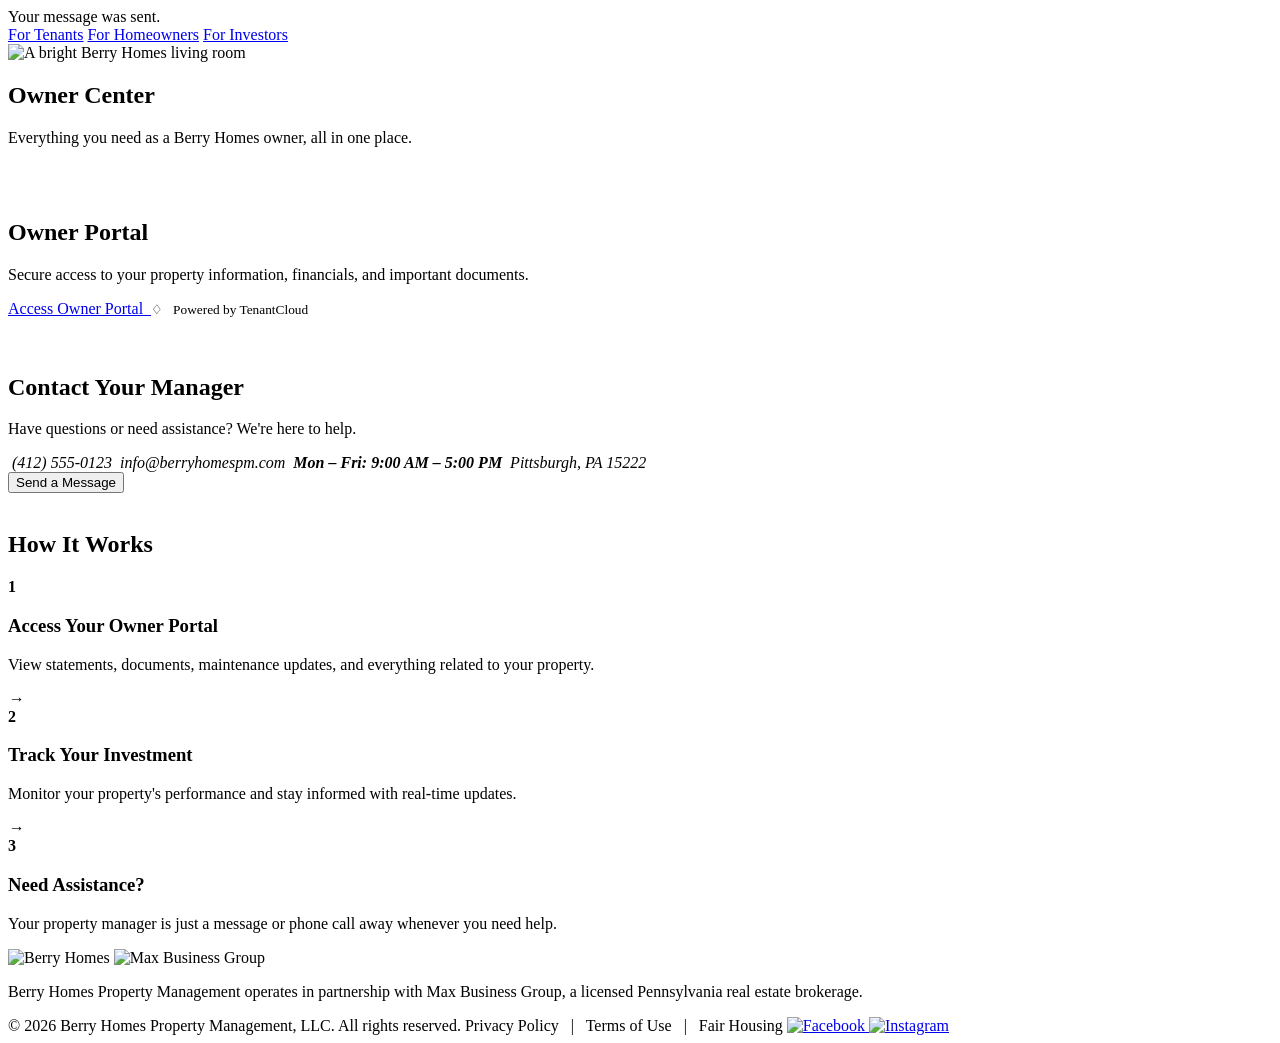
==== src/main/resources/templates/homeowners.html @ 19b36d71 "<|file_separator|>" ====
<!DOCTYPE html>
<!-- Элемент html формирует соответствующую часть интерфейса. -->
<html xmlns:th="http://www.thymeleaf.org" th:lang="${currentLanguage}">
<!-- Элемент head формирует соответствующую часть интерфейса. -->
<head>
<!-- Элемент meta формирует соответствующую часть интерфейса. -->
<meta charset="UTF-8">
<!-- Элемент meta формирует соответствующую часть интерфейса. -->
<meta name="viewport" content="width=device-width, initial-scale=1">
<!-- Элемент title формирует соответствующую часть интерфейса. -->
<title>Owner Center — Berry Homes</title>
<!-- Элемент link формирует соответствующую часть интерфейса. -->
<link rel="stylesheet" th:href="@{/css/audience-pages.css}">
    <!-- Подключает общие стили публичного интерфейса. -->
    <!-- Элемент link формирует соответствующую часть интерфейса. -->
    <link rel="stylesheet" th:href="@{/css/public-foundation.css}">
</head>
<!-- Элемент body формирует соответствующую часть интерфейса. -->
<body class="owner-page">
<!-- Элемент div формирует соответствующую часть интерфейса. -->
<div class="toast" th:if="${successMessage}" th:text="${successMessage}">Your message was sent.</div>
<!-- Подключает единую шапку публичного сайта. -->
<!-- Элемент div формирует соответствующую часть интерфейса. -->
<div th:replace="~{fragments/header :: public-header}">
</div>
<!-- Элемент main формирует соответствующую часть интерфейса. -->
<main>
<!-- Элемент nav формирует соответствующую часть интерфейса. -->
<nav class="audience-nav site-shell">
<!-- Элемент a формирует соответствующую часть интерфейса. -->
<a class="tenant" href="/tenants">
<!-- Элемент img формирует соответствующую часть интерфейса. -->
<img th:src="@{/images/homeowners/icon-tenants.svg}" alt=""><span th:text="#{nav.tenants}">For Tenants</span></a>
<!-- Элемент a формирует соответствующую часть интерфейса. -->
<a class="owner active" href="/homeowners">
<!-- Элемент img формирует соответствующую часть интерфейса. -->
<img th:src="@{/images/homeowners/icon-house.svg}" alt=""><span th:text="#{nav.homeowners}">For Homeowners</span></a>
<!-- Элемент a формирует соответствующую часть интерфейса. -->
<a class="investor" href="/investors">
<!-- Элемент img формирует соответствующую часть интерфейса. -->
<img th:src="@{/images/homeowners/icon-investors.svg}" alt=""><span th:text="#{nav.investors}">For Investors</span></a>
</nav>
<!-- Элемент section формирует соответствующую часть интерфейса. -->
<section class="hero site-shell owner-hero">
<!-- Элемент img формирует соответствующую часть интерфейса. -->
<img th:src="@{/images/homeowners/owner_center.png}" alt="A bright Berry Homes living room">
<!-- Элемент div формирует соответствующую часть интерфейса. -->
<div class="hero-copy">
<!-- Элемент h1 формирует соответствующую часть интерфейса. -->
<h1 th:text="#{owner.title}">Owner Center</h1>
<!-- Элемент p формирует соответствующую часть интерфейса. -->
<p th:text="#{owner.subtitle}">Everything you need as a Berry Homes owner, all in one place.</p>
<i>
</i>
</div>
</section>
<!-- Элемент section формирует соответствующую часть интерфейса. -->
<section class="service-grid owner-services site-shell">
<!-- Элемент article формирует соответствующую часть интерфейса. -->
<article class="feature-card owner-portal">
<!-- Элемент img формирует соответствующую часть интерфейса. -->
<img class="card-bg" th:src="@{/images/homeowners/owner_portal.png}" alt="">
<!-- Элемент div формирует соответствующую часть интерфейса. -->
<div class="card-content">
<!-- Элемент span формирует соответствующую часть интерфейса. -->
<span class="round-icon">
<!-- Элемент img отображает новую акварельную подложку иконки. -->
<img class="round-icon-bg" th:src="@{/images/homeowners/circle_owner_portal.png}" alt="">
<!-- Элемент img отображает иконку портала поверх подложки. -->
<img class="round-icon-symbol" th:src="@{/images/homeowners/icon-house.svg}" alt="">
</span>
<!-- Элемент h2 формирует соответствующую часть интерфейса. -->
<h2 th:text="#{owner.portal}">Owner Portal</h2>
<i>
</i>
<!-- Элемент p формирует соответствующую часть интерфейса. -->
<p th:text="#{owner.portal.text}">Secure access to your property information, financials, and important documents.</p>
<!-- Элемент a формирует соответствующую часть интерфейса. -->
<a class="primary-button" href="https://www.tenantcloud.com/" target="_blank" rel="noopener"><span th:text="#{owner.portal.open}">Access Owner Portal</span> <img th:src="@{/images/homeowners/icon-external-link.svg}" alt="">
</a>
<!-- Элемент small формирует соответствующую часть интерфейса. -->
<small th:utext="#{common.portal.powered}">♢ &nbsp; Powered by TenantCloud</small>
</div>
</article>
<!-- Элемент article формирует соответствующую часть интерфейса. -->
<article class="feature-card owner-contact">
<!-- Элемент img формирует соответствующую часть интерфейса. -->
<img class="card-bg" th:src="@{/images/homeowners/contact.png}" alt="">
<!-- Элемент div формирует соответствующую часть интерфейса. -->
<div class="card-content">
<!-- Элемент span формирует соответствующую часть интерфейса. -->
<span class="round-icon">
<!-- Элемент img отображает новую акварельную подложку иконки. -->
<img class="round-icon-bg" th:src="@{/images/homeowners/circle_contact.png}" alt="">
<!-- Элемент img отображает иконку связи поверх подложки. -->
<img class="round-icon-symbol" th:src="@{/images/homeowners/icon-chat.svg}" alt="">
</span>
<!-- Элемент h2 формирует соответствующую часть интерфейса. -->
<h2 th:text="#{owner.contact}">Contact Your Manager</h2>
<i>
</i>
<!-- Элемент p формирует соответствующую часть интерфейса. -->
<p th:text="#{owner.contact.text}">Have questions or need assistance? We're here to help.</p>
<address>
<!-- Элемент span формирует соответствующую часть интерфейса. -->
<span>
<!-- Элемент img формирует соответствующую часть интерфейса. -->
<img th:src="@{/images/homeowners/icon-phone.svg}" alt="">
<!-- Элемент a формирует соответствующую часть интерфейса. -->
<a th:href="|tel:${settings?.get('site_phone')}|" th:text="${settings?.get('site_phone')} ?: '(412) 555-0123'">(412) 555-0123</a>
</span>
<!-- Элемент span формирует соответствующую часть интерфейса. -->
<span>
<!-- Элемент img формирует соответствующую часть интерфейса. -->
<img th:src="@{/images/homeowners/icon-envelope.svg}" alt="">
<!-- Элемент a формирует соответствующую часть интерфейса. -->
<a th:href="|mailto:${settings?.get('site_email')}|" th:text="${settings?.get('site_email')} ?: 'info@berryhomespm.com'">info@berryhomespm.com</a>
</span>
<!-- Элемент span формирует соответствующую часть интерфейса. -->
<span>
<!-- Элемент img формирует соответствующую часть интерфейса. -->
<img th:src="@{/images/homeowners/icon-clock.svg}" alt="">
<b th:text="${settings?.get('site_hours')} ?: 'Mon – Fri: 9:00 AM – 5:00 PM'">Mon – Fri: 9:00 AM – 5:00 PM</b>
</span>
<!-- Элемент span формирует соответствующую часть интерфейса. -->
<span>
<!-- Элемент img формирует соответствующую часть интерфейса. -->
<img th:src="@{/images/homeowners/icon-location.svg}" alt="">
<!-- Элемент a формирует соответствующую часть интерфейса. -->
<a th:href="${googleMapsUrl}" target="_blank" rel="noopener" th:text="${settings['site_office']} ?: #{common.location}">Pittsburgh, PA 15222</a>
</span>
</address>
<!-- Элемент button формирует соответствующую часть интерфейса. -->
<button class="outline-button modal-open" type="button">
<!-- Элемент img формирует соответствующую часть интерфейса. -->
<img th:src="@{/images/homeowners/icon-envelope.svg}" alt=""><span th:text="#{common.send}">Send a Message</span></button>
</div>
</article>
</section>
<!-- Элемент section формирует соответствующую часть интерфейса. -->
<section class="how-it-works site-shell">
<!-- Элемент img формирует соответствующую часть интерфейса. -->
<img class="how-bg" th:src="@{/images/homeowners/how_it_works.png}" alt="">
<!-- Элемент h2 формирует соответствующую часть интерфейса. -->
<h2 class="section-heading-with-branches">
<!-- Элемент img отображает левую декоративную ветвь. -->
<span class="heading-branch heading-branch-left" aria-hidden="true"></span>
<!-- Элемент span отображает локализованный заголовок секции. -->
<span th:text="#{owner.how}">How It Works</span>
<!-- Элемент img отображает правую декоративную ветвь. -->
<span class="heading-branch heading-branch-right" aria-hidden="true"></span>
</h2>
<!-- Элемент div формирует соответствующую часть интерфейса. -->
<div class="steps">
<!-- Элемент article формирует соответствующую часть интерфейса. -->
<article>
<b>1</b>
<!-- Элемент img формирует соответствующую часть интерфейса. -->
<img th:src="@{/images/homeowners/icon-monitor-person.svg}" alt="">
<!-- Элемент h3 формирует соответствующую часть интерфейса. -->
<h3 th:text="#{owner.step1}">Access Your Owner Portal</h3>
<i>
</i>
<!-- Элемент p формирует соответствующую часть интерфейса. -->
<p th:text="#{owner.step1.text}">View statements, documents, maintenance updates, and everything related to your property.</p>
</article>
<em>→</em>
<!-- Элемент article формирует соответствующую часть интерфейса. -->
<article>
<b>2</b>
<!-- Элемент img формирует соответствующую часть интерфейса. -->
<img th:src="@{/images/homeowners/icon-trend-line.svg}" alt="">
<!-- Элемент h3 формирует соответствующую часть интерфейса. -->
<h3 th:text="#{owner.step2}">Track Your Investment</h3>
<i>
</i>
<!-- Элемент p формирует соответствующую часть интерфейса. -->
<p th:text="#{owner.step2.text}">Monitor your property's performance and stay informed with real-time updates.</p>
</article>
<em>→</em>
<!-- Элемент article формирует соответствующую часть интерфейса. -->
<article>
<b>3</b>
<!-- Элемент img формирует соответствующую часть интерфейса. -->
<img th:src="@{/images/homeowners/icon-chat.svg}" alt="">
<!-- Элемент h3 формирует соответствующую часть интерфейса. -->
<h3 th:text="#{owner.step3}">Need Assistance?</h3>
<i>
</i>
<!-- Элемент p формирует соответствующую часть интерфейса. -->
<p th:text="#{owner.step3.text}">Your property manager is just a message or phone call away whenever you need help.</p>
</article>
</div>
</section>
<!-- Элемент section формирует соответствующую часть интерфейса. -->
<section class="partnership site-shell">
<!-- Элемент div формирует соответствующую часть интерфейса. -->
<div>
<!-- Элемент img формирует соответствующую часть интерфейса. -->
<img th:src="@{/images/logo-etc/berryhomes_logo.png}" alt="Berry Homes">
<i>
</i>
<!-- Элемент img формирует соответствующую часть интерфейса. -->
<img th:src="@{/images/logo-etc/Max business group logo.png}" alt="Max Business Group">
</div>
<!-- Элемент p формирует соответствующую часть интерфейса. -->
<p th:text="#{owner.partnership}">Berry Homes Property Management operates in partnership with Max Business Group, a licensed Pennsylvania real estate brokerage.</p>
</section>
</main>
<!-- Элемент footer формирует соответствующую часть интерфейса. -->
<footer class="site-footer compact">
<!-- Элемент div формирует соответствующую часть интерфейса. -->
<div class="footer-bar">
<!-- Элемент div формирует соответствующую часть интерфейса. -->
<div class="site-shell">
<!-- Элемент span формирует соответствующую часть интерфейса. -->
<span>© <span th:text="${settings['copyright_year']} ?: '2026'">2026</span> <span th:text="${settings['company_legal_name']} ?: 'Berry Homes Property Management, LLC'">Berry Homes Property Management, LLC</span>. <span th:text="#{footer.rights}">All rights reserved.</span></span>
<!-- Элемент span формирует соответствующую часть интерфейса. -->
<span><span th:text="#{footer.privacy}">Privacy Policy</span> &nbsp; | &nbsp; <span th:text="#{footer.terms}">Terms of Use</span> &nbsp; | &nbsp; <span th:text="#{footer.housing}">Fair Housing</span></span>
<!-- Элемент span формирует соответствующую часть интерфейса. -->
<span class="socials">
<!-- Элемент a формирует соответствующую часть интерфейса. -->
<a href="#">
<!-- Элемент img формирует соответствующую часть интерфейса. -->
<img th:src="@{/images/homeowners/icon-facebook.svg}" alt="Facebook">
</a>
<!-- Элемент a формирует соответствующую часть интерфейса. -->
<a href="#">
<!-- Элемент img формирует соответствующую часть интерфейса. -->
<img th:src="@{/images/homeowners/icon-instagram.svg}" alt="Instagram">
</a>
</span>
</div>
</div>
</footer>
<!-- Элемент dialog формирует соответствующую часть интерфейса. -->
<dialog class="contact-modal">
<!-- Элемент button формирует соответствующую часть интерфейса. -->
<button class="modal-close" type="button">×</button>
<!-- Элемент h2 формирует соответствующую часть интерфейса. -->
<h2 th:text="#{owner.contact}">Contact Your Manager</h2>
<!-- Элемент p формирует соответствующую часть интерфейса. -->
<p th:text="#{contact.tell_us}">Tell us how we can help.</p>
<!-- Элемент form формирует соответствующую часть интерфейса. -->
<form th:action="@{/homeowners/message}" th:object="${contactDto}" method="post">
<!-- Элемент input формирует соответствующую часть интерфейса. -->
<input type="hidden" th:field="*{type}">
<!-- Элемент input формирует соответствующую часть интерфейса. -->
<input type="hidden" th:field="*{status}">
<!-- Элемент label формирует соответствующую часть интерфейса. -->
<label><span th:text="#{common.name}">Name</span><input th:field="*{name}" required minlength="3" maxlength="100">
</label>
<!-- Элемент label формирует соответствующую часть интерфейса. -->
<label><span th:text="#{common.email}">Email</span><input type="email" th:field="*{email}" required maxlength="100">
</label>
<!-- Элемент label формирует соответствующую часть интерфейса. -->
<label><span th:text="#{common.phone}">Phone</span><input type="tel" th:field="*{phone}" required minlength="3" maxlength="30">
</label>
<!-- Элемент label формирует соответствующую часть интерфейса. -->
<label><span th:text="#{common.message}">Message</span><textarea th:field="*{message}" required minlength="5" rows="4">
</textarea>
</label>
<!-- Элемент button формирует соответствующую часть интерфейса. -->
<button class="primary-button" type="submit" th:text="#{common.submit_message}">Submit Message</button>
</form>
</dialog>
<!-- Элемент script формирует соответствующую часть интерфейса. -->
<script>const modal=document.querySelector('.contact-modal');document.querySelector('.modal-open').addEventListener('click',()=>modal.showModal());document.querySelector('.modal-close').addEventListener('click',()=>modal.close());modal.addEventListener('click',e=>{if(e.target===modal)modal.close()});</script>
<script>
const homeownerProcess = document.querySelector('.owner-page .how-it-works');
if (homeownerProcess && !window.matchMedia('(prefers-reduced-motion: reduce)').matches) {
    const processObserver = new IntersectionObserver(entries => {
        if (entries[0].isIntersecting) {
            homeownerProcess.classList.add('is-visible');
            processObserver.disconnect();
        }
    }, {threshold: .2});
    processObserver.observe(homeownerProcess);
} else {
    homeownerProcess?.classList.add('is-visible');
}
</script>
<!-- Подключает поведение общей мобильной навигации. -->
<!-- Элемент script формирует соответствующую часть интерфейса. -->
<script th:replace="~{fragments/header :: public-navigation-script}">
</script>
</body>
</html>
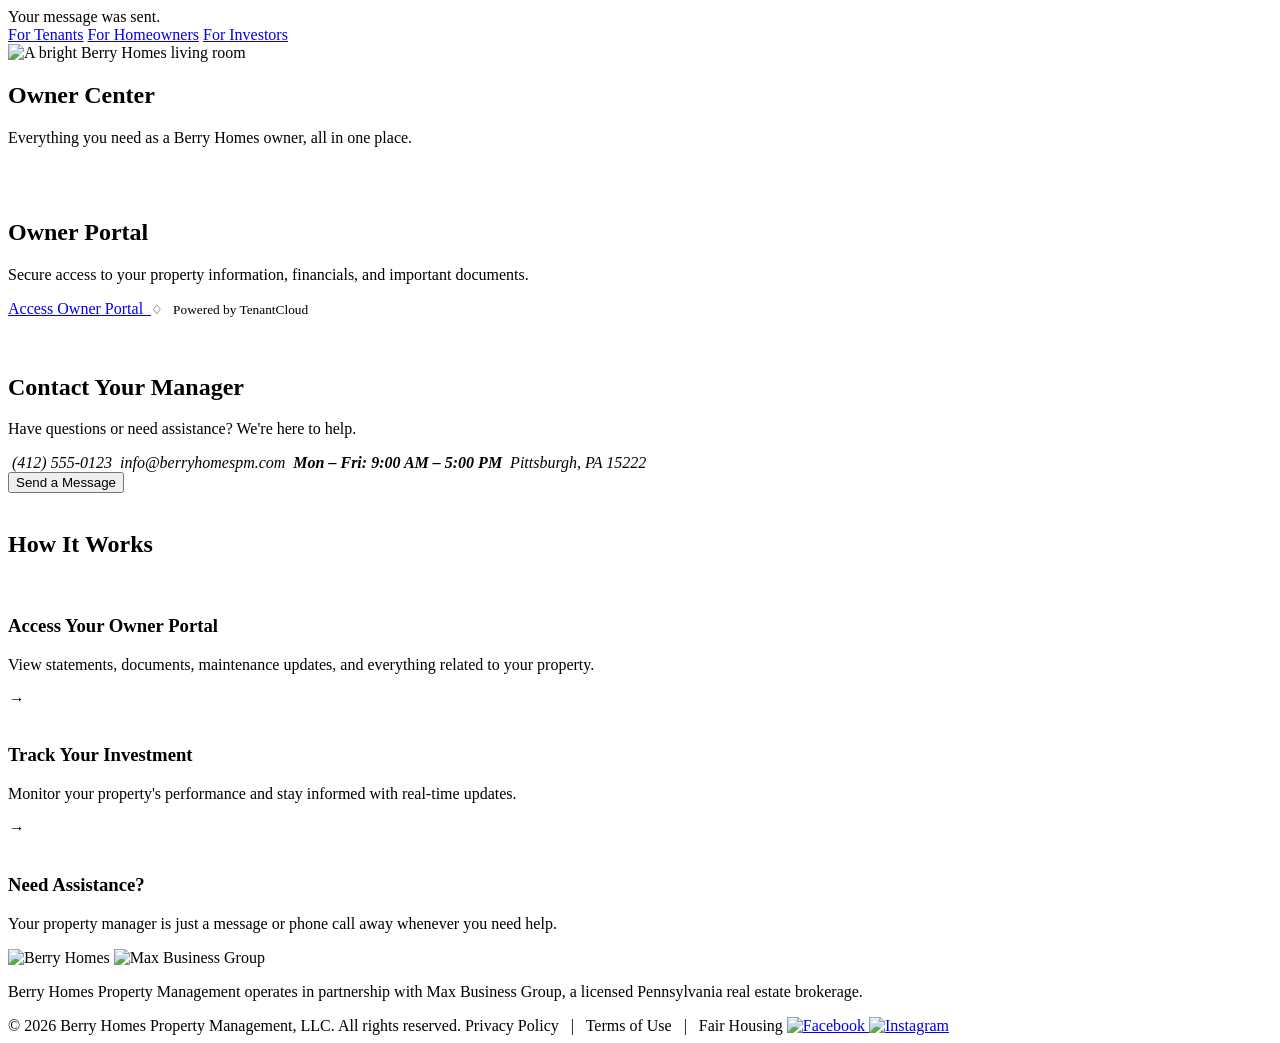
==== commit 1d55a8fa: "08" ====
--- a/src/main/resources/templates/homeowners.html
+++ b/src/main/resources/templates/homeowners.html
@@ -76,7 +76,7 @@
 <!-- Элемент p формирует соответствующую часть интерфейса. -->
 <p th:text="#{owner.portal.text}">Secure access to your property information, financials, and important documents.</p>
 <!-- Элемент a формирует соответствующую часть интерфейса. -->
-<a class="primary-button" href="https://www.tenantcloud.com/" target="_blank" rel="noopener"><span th:text="#{owner.portal.open}">Access Owner Portal</span> <img th:src="@{/images/homeowners/icon-external-link.svg}" alt="">
+<a class="outline-button" href="https://www.tenantcloud.com/" target="_blank" rel="noopener"><span th:text="#{owner.portal.open}">Access Owner Portal</span> <img th:src="@{/images/homeowners/icon-external-link.svg}" alt="">
 </a>
 <!-- Элемент small формирует соответствующую часть интерфейса. -->
 <small th:utext="#{common.portal.powered}">♢ &nbsp; Powered by TenantCloud</small>
@@ -154,7 +154,6 @@
 <div class="steps">
 <!-- Элемент article формирует соответствующую часть интерфейса. -->
 <article>
-<b>1</b>
 <!-- Элемент img формирует соответствующую часть интерфейса. -->
 <img th:src="@{/images/homeowners/icon-monitor-person.svg}" alt="">
 <!-- Элемент h3 формирует соответствующую часть интерфейса. -->
@@ -167,7 +166,6 @@
 <em>→</em>
 <!-- Элемент article формирует соответствующую часть интерфейса. -->
 <article>
-<b>2</b>
 <!-- Элемент img формирует соответствующую часть интерфейса. -->
 <img th:src="@{/images/homeowners/icon-trend-line.svg}" alt="">
 <!-- Элемент h3 формирует соответствующую часть интерфейса. -->
@@ -180,7 +178,6 @@
 <em>→</em>
 <!-- Элемент article формирует соответствующую часть интерфейса. -->
 <article>
-<b>3</b>
 <!-- Элемент img формирует соответствующую часть интерфейса. -->
 <img th:src="@{/images/homeowners/icon-chat.svg}" alt="">
 <!-- Элемент h3 формирует соответствующую часть интерфейса. -->
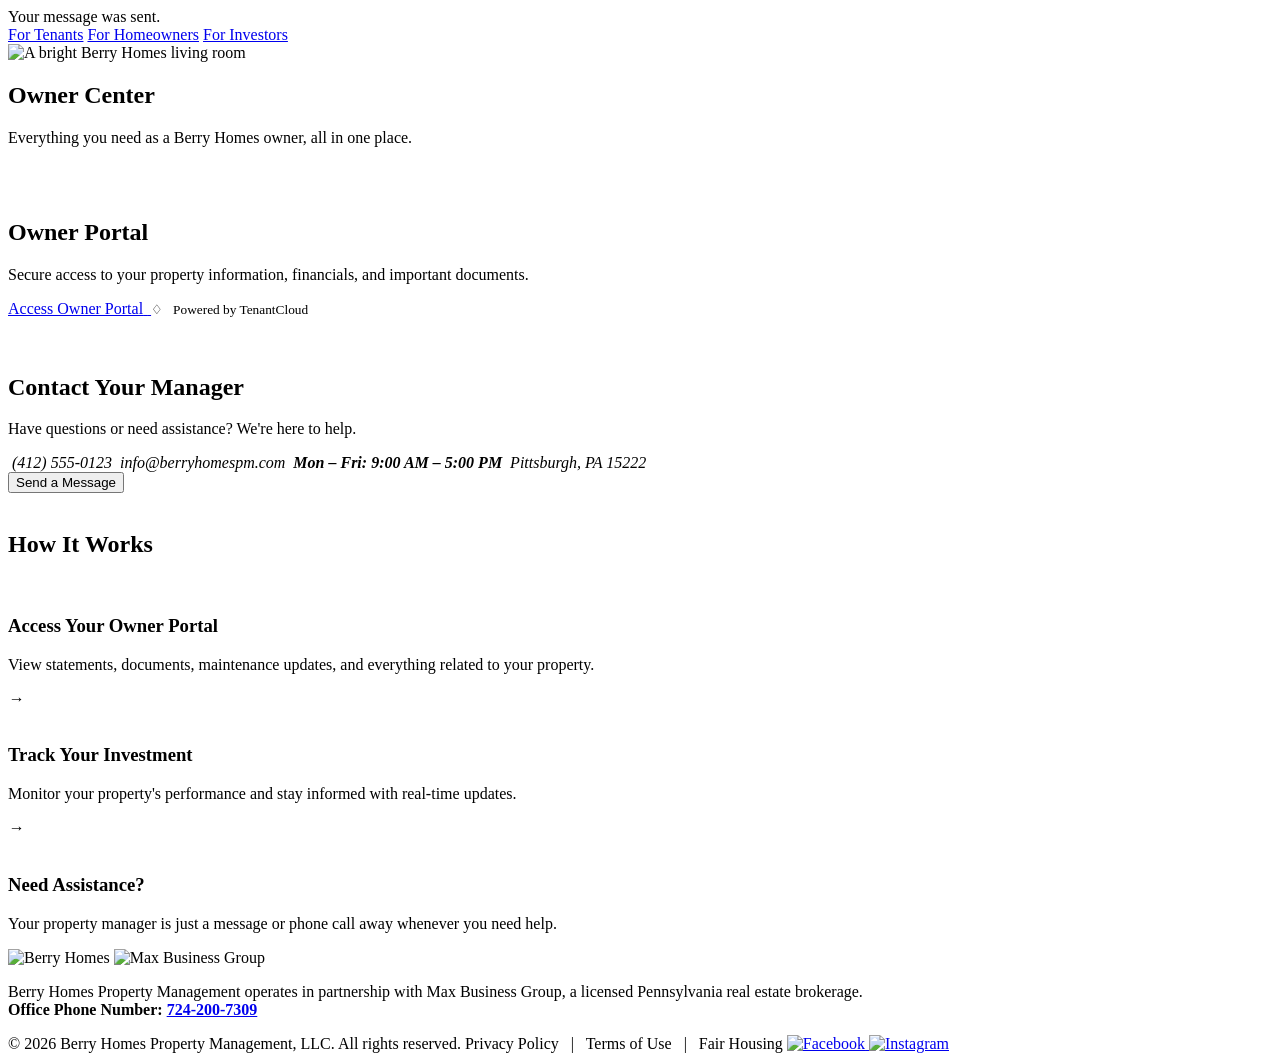
==== commit 16bee84a: "09 блок, контакт,макс, прайваси, маленькие превью для проектов,локализация" ====
--- a/src/main/resources/templates/homeowners.html
+++ b/src/main/resources/templates/homeowners.html
@@ -198,10 +198,10 @@
 <i>
 </i>
 <!-- Элемент img формирует соответствующую часть интерфейса. -->
-<img th:src="@{/images/logo-etc/Max business group logo.png}" alt="Max Business Group">
-</div>
-<!-- Элемент p формирует соответствующую часть интерфейса. -->
-<p th:text="#{owner.partnership}">Berry Homes Property Management operates in partnership with Max Business Group, a licensed Pennsylvania real estate brokerage.</p>
+<a th:href="@{/max-business-group}" aria-label="Max Business Group"><img th:src="@{/images/logo-etc/Max business group logo.png}" alt="Max Business Group"></a>
+</div>
+<!-- Элемент p формирует соответствующую часть интерфейса. -->
+<p><span th:text="#{owner.partnership}">Berry Homes Property Management operates in partnership with Max Business Group, a licensed Pennsylvania real estate brokerage.</span><br><b>Office Phone Number: <a href="tel:+17242007309">724-200-7309</a></b></p>
 </section>
 </main>
 <!-- Элемент footer формирует соответствующую часть интерфейса. -->
@@ -213,7 +213,7 @@
 <!-- Элемент span формирует соответствующую часть интерфейса. -->
 <span>© <span th:text="${settings['copyright_year']} ?: '2026'">2026</span> <span th:text="${settings['company_legal_name']} ?: 'Berry Homes Property Management, LLC'">Berry Homes Property Management, LLC</span>. <span th:text="#{footer.rights}">All rights reserved.</span></span>
 <!-- Элемент span формирует соответствующую часть интерфейса. -->
-<span><span th:text="#{footer.privacy}">Privacy Policy</span> &nbsp; | &nbsp; <span th:text="#{footer.terms}">Terms of Use</span> &nbsp; | &nbsp; <span th:text="#{footer.housing}">Fair Housing</span></span>
+<span><a th:href="@{/privacy-policy}" th:text="#{footer.privacy}">Privacy Policy</a> &nbsp; | &nbsp; <span th:text="#{footer.terms}">Terms of Use</span> &nbsp; | &nbsp; <span th:text="#{footer.housing}">Fair Housing</span></span>
 <!-- Элемент span формирует соответствующую часть интерфейса. -->
 <span class="socials">
 <!-- Элемент a формирует соответствующую часть интерфейса. -->
@@ -257,6 +257,7 @@
 <label><span th:text="#{common.message}">Message</span><textarea th:field="*{message}" required minlength="5" rows="4">
 </textarea>
 </label>
+<label class="privacy-consent"><input type="checkbox" name="privacyConsent" value="true" required><span><span th:text="#{privacy.consent.prefix}">I agree to the</span> <a th:href="@{/privacy-policy}" target="_blank" th:text="#{footer.privacy}">Privacy Policy</a>.</span></label>
 <!-- Элемент button формирует соответствующую часть интерфейса. -->
 <button class="primary-button" type="submit" th:text="#{common.submit_message}">Submit Message</button>
 </form>
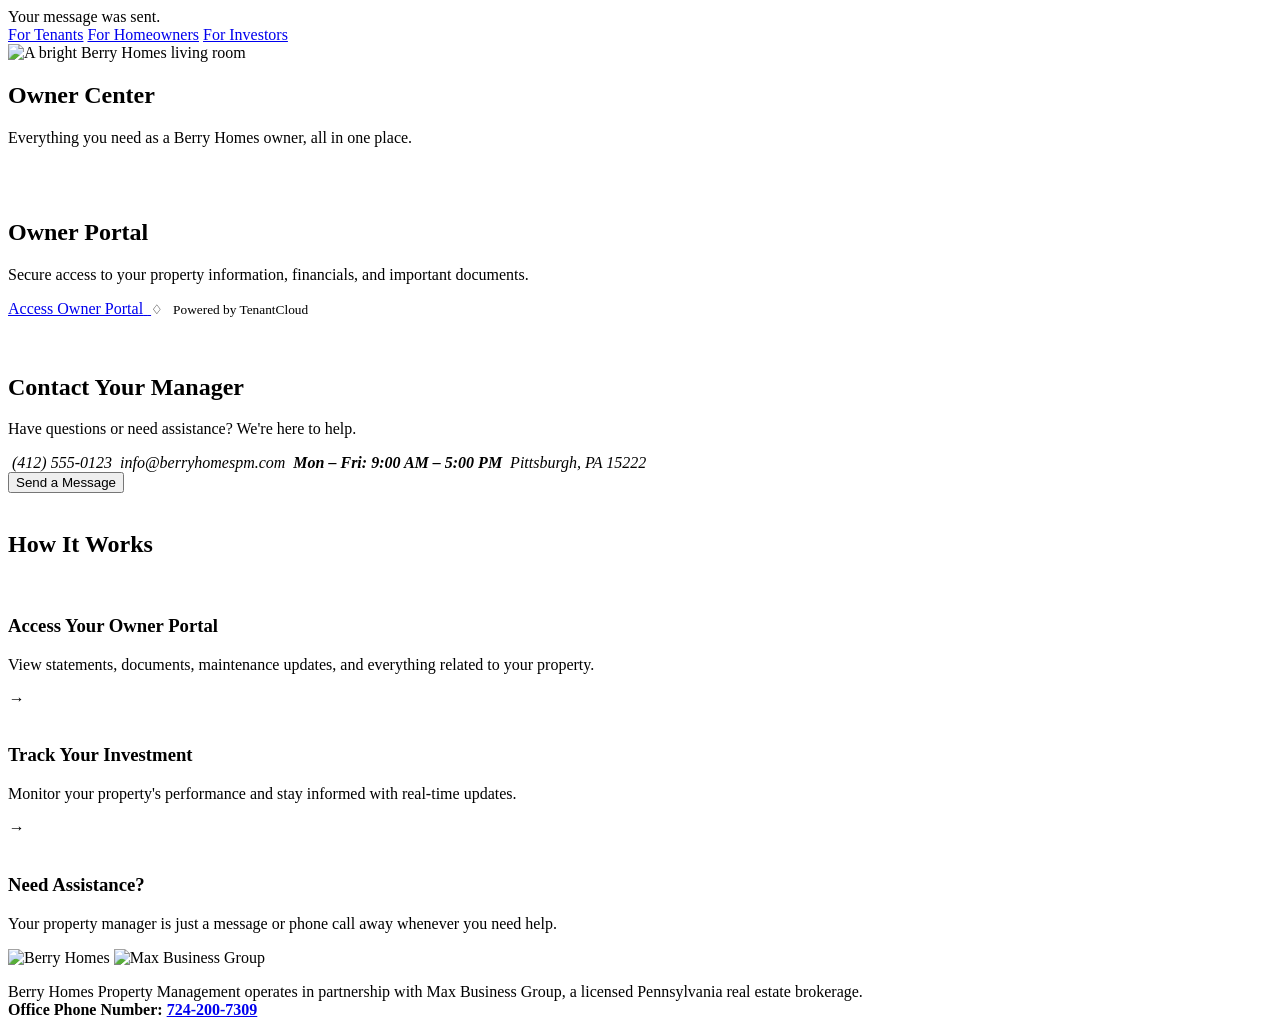
==== commit d86d9588: "08" ====
--- a/src/main/resources/templates/homeowners.html
+++ b/src/main/resources/templates/homeowners.html
@@ -10,10 +10,10 @@
 <!-- Элемент title формирует соответствующую часть интерфейса. -->
 <title>Owner Center — Berry Homes</title>
 <!-- Элемент link формирует соответствующую часть интерфейса. -->
-<link rel="stylesheet" th:href="@{/css/audience-pages.css}">
+<link rel="stylesheet" th:href="@{/css/audience-pages.css(v=20260830f)}">
     <!-- Подключает общие стили публичного интерфейса. -->
     <!-- Элемент link формирует соответствующую часть интерфейса. -->
-    <link rel="stylesheet" th:href="@{/css/public-foundation.css}">
+    <link rel="stylesheet" th:href="@{/css/public-foundation.css(v=20260830g)}">
 </head>
 <!-- Элемент body формирует соответствующую часть интерфейса. -->
 <body class="owner-page">
@@ -204,32 +204,7 @@
 <p><span th:text="#{owner.partnership}">Berry Homes Property Management operates in partnership with Max Business Group, a licensed Pennsylvania real estate brokerage.</span><br><b>Office Phone Number: <a href="tel:+17242007309">724-200-7309</a></b></p>
 </section>
 </main>
-<!-- Элемент footer формирует соответствующую часть интерфейса. -->
-<footer class="site-footer compact">
-<!-- Элемент div формирует соответствующую часть интерфейса. -->
-<div class="footer-bar">
-<!-- Элемент div формирует соответствующую часть интерфейса. -->
-<div class="site-shell">
-<!-- Элемент span формирует соответствующую часть интерфейса. -->
-<span>© <span th:text="${settings['copyright_year']} ?: '2026'">2026</span> <span th:text="${settings['company_legal_name']} ?: 'Berry Homes Property Management, LLC'">Berry Homes Property Management, LLC</span>. <span th:text="#{footer.rights}">All rights reserved.</span></span>
-<!-- Элемент span формирует соответствующую часть интерфейса. -->
-<span><a th:href="@{/privacy-policy}" th:text="#{footer.privacy}">Privacy Policy</a> &nbsp; | &nbsp; <span th:text="#{footer.terms}">Terms of Use</span> &nbsp; | &nbsp; <span th:text="#{footer.housing}">Fair Housing</span></span>
-<!-- Элемент span формирует соответствующую часть интерфейса. -->
-<span class="socials">
-<!-- Элемент a формирует соответствующую часть интерфейса. -->
-<a href="#">
-<!-- Элемент img формирует соответствующую часть интерфейса. -->
-<img th:src="@{/images/homeowners/icon-facebook.svg}" alt="Facebook">
-</a>
-<!-- Элемент a формирует соответствующую часть интерфейса. -->
-<a href="#">
-<!-- Элемент img формирует соответствующую часть интерфейса. -->
-<img th:src="@{/images/homeowners/icon-instagram.svg}" alt="Instagram">
-</a>
-</span>
-</div>
-</div>
-</footer>
+<div th:replace="~{fragments/header :: public-footer}"></div>
 <!-- Элемент dialog формирует соответствующую часть интерфейса. -->
 <dialog class="contact-modal">
 <!-- Элемент button формирует соответствующую часть интерфейса. -->
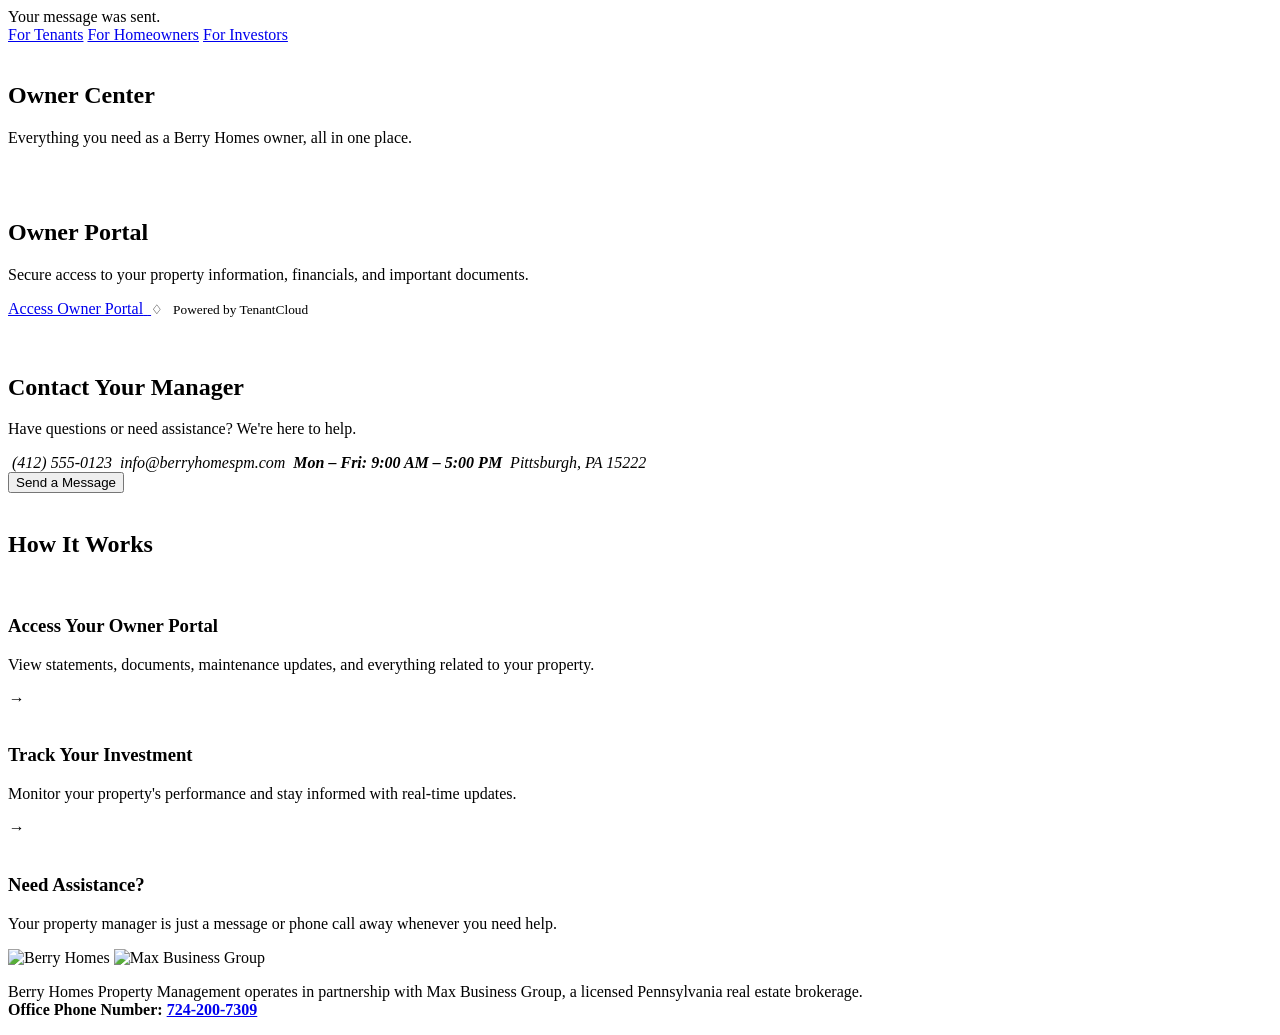
==== commit 21f3b98b: "10" ====
--- a/src/main/resources/templates/homeowners.html
+++ b/src/main/resources/templates/homeowners.html
@@ -13,7 +13,8 @@
 <link rel="stylesheet" th:href="@{/css/audience-pages.css(v=20260830f)}">
     <!-- Подключает общие стили публичного интерфейса. -->
     <!-- Элемент link формирует соответствующую часть интерфейса. -->
-    <link rel="stylesheet" th:href="@{/css/public-foundation.css(v=20260830g)}">
+    <link rel="stylesheet" th:href="@{/css/public-foundation.css(v=20260911c)}">
+    <link rel="stylesheet" th:href="@{/css/watercolor-layout.css(v=20260911j)}">
 </head>
 <!-- Элемент body формирует соответствующую часть интерфейса. -->
 <body class="owner-page">
@@ -41,11 +42,15 @@
 <img th:src="@{/images/homeowners/icon-investors.svg}" alt=""><span th:text="#{nav.investors}">For Investors</span></a>
 </nav>
 <!-- Элемент section формирует соответствующую часть интерфейса. -->
-<section class="hero site-shell owner-hero">
-<!-- Элемент img формирует соответствующую часть интерфейса. -->
-<img th:src="@{/images/homeowners/owner_center.png}" alt="A bright Berry Homes living room">
-<!-- Элемент div формирует соответствующую часть интерфейса. -->
-<div class="hero-copy">
+<section class="hero site-shell owner-hero art-hero">
+<!-- Элемент img формирует соответствующую часть интерфейса. -->
+<picture class="art-hero__picture" aria-hidden="true">
+    <source media="(max-width: 700px)" th:srcset="@{/images/homeowners/elements/hero/hero-narrow-v2.png}">
+    <source media="(min-width: 1700px)" th:srcset="@{/images/homeowners/elements/hero/hero-wide-v2.png}">
+    <img th:src="@{/images/homeowners/elements/hero/hero-medium-v2.png}" alt="" fetchpriority="high">
+</picture>
+<!-- Элемент div формирует соответствующую часть интерфейса. -->
+<div class="hero-copy art-hero__copy">
 <!-- Элемент h1 формирует соответствующую часть интерфейса. -->
 <h1 th:text="#{owner.title}">Owner Center</h1>
 <!-- Элемент p формирует соответствующую часть интерфейса. -->
@@ -57,9 +62,9 @@
 <!-- Элемент section формирует соответствующую часть интерфейса. -->
 <section class="service-grid owner-services site-shell">
 <!-- Элемент article формирует соответствующую часть интерфейса. -->
-<article class="feature-card owner-portal">
-<!-- Элемент img формирует соответствующую часть интерфейса. -->
-<img class="card-bg" th:src="@{/images/homeowners/owner_portal.png}" alt="">
+<article class="feature-card owner-portal watercolor-panel">
+<!-- Элемент img формирует соответствующую часть интерфейса. -->
+<img class="owner-scene scene-object" th:src="@{/images/homeowners/elements/portal-house.png}" alt="" aria-hidden="true" loading="lazy">
 <!-- Элемент div формирует соответствующую часть интерфейса. -->
 <div class="card-content">
 <!-- Элемент span формирует соответствующую часть интерфейса. -->
@@ -83,9 +88,9 @@
 </div>
 </article>
 <!-- Элемент article формирует соответствующую часть интерфейса. -->
-<article class="feature-card owner-contact">
-<!-- Элемент img формирует соответствующую часть интерфейса. -->
-<img class="card-bg" th:src="@{/images/homeowners/contact.png}" alt="">
+<article class="feature-card owner-contact watercolor-panel">
+<!-- Элемент img формирует соответствующую часть интерфейса. -->
+<img class="owner-scene scene-object" th:src="@{/images/homeowners/elements/contact-city.png}" alt="" aria-hidden="true" loading="lazy">
 <!-- Элемент div формирует соответствующую часть интерфейса. -->
 <div class="card-content">
 <!-- Элемент span формирует соответствующую часть интерфейса. -->
@@ -138,9 +143,10 @@
 </article>
 </section>
 <!-- Элемент section формирует соответствующую часть интерфейса. -->
-<section class="how-it-works site-shell">
-<!-- Элемент img формирует соответствующую часть интерфейса. -->
-<img class="how-bg" th:src="@{/images/homeowners/how_it_works.png}" alt="">
+<section class="how-it-works site-shell watercolor-panel">
+<!-- Элемент img формирует соответствующую часть интерфейса. -->
+<img class="steps-scene steps-scene--left" th:src="@{/images/homeowners/elements/tree-left.png}" alt="" aria-hidden="true" loading="lazy">
+<img class="steps-scene steps-scene--right" th:src="@{/images/homeowners/elements/tree-right.png}" alt="" aria-hidden="true" loading="lazy">
 <!-- Элемент h2 формирует соответствующую часть интерфейса. -->
 <h2 class="section-heading-with-branches">
 <!-- Элемент img отображает левую декоративную ветвь. -->
@@ -167,7 +173,7 @@
 <!-- Элемент article формирует соответствующую часть интерфейса. -->
 <article>
 <!-- Элемент img формирует соответствующую часть интерфейса. -->
-<img th:src="@{/images/homeowners/icon-trend-line.svg}" alt="">
+<img th:src="@{/images/homeowners/icon-investors.svg}" alt="">
 <!-- Элемент h3 формирует соответствующую часть интерфейса. -->
 <h3 th:text="#{owner.step2}">Track Your Investment</h3>
 <i>
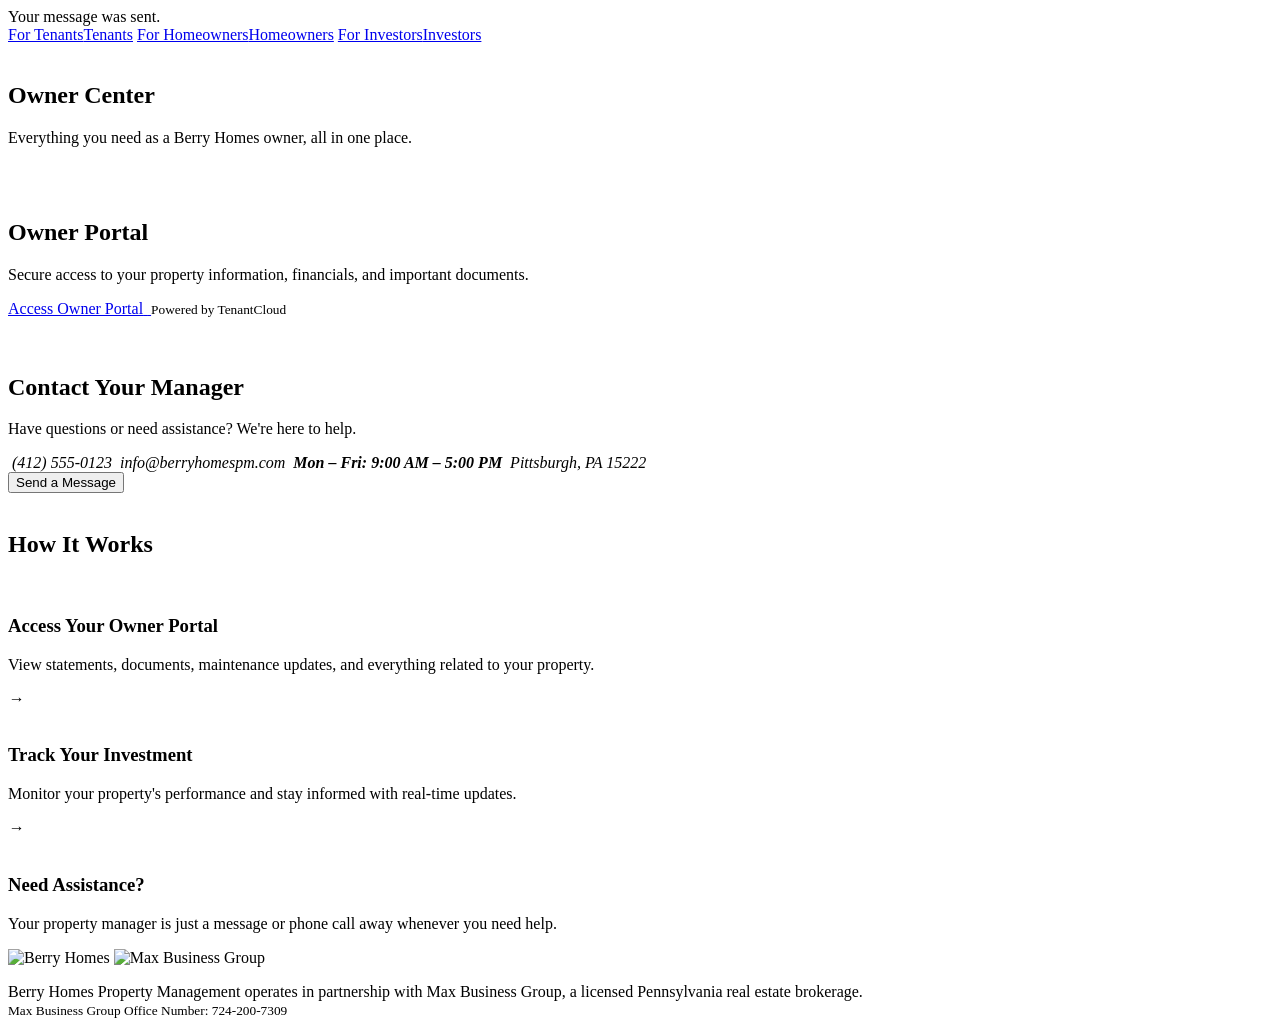
==== commit c9a1fe6a: "10" ====
--- a/src/main/resources/templates/homeowners.html
+++ b/src/main/resources/templates/homeowners.html
@@ -13,8 +13,8 @@
 <link rel="stylesheet" th:href="@{/css/audience-pages.css(v=20260830f)}">
     <!-- Подключает общие стили публичного интерфейса. -->
     <!-- Элемент link формирует соответствующую часть интерфейса. -->
-    <link rel="stylesheet" th:href="@{/css/public-foundation.css(v=20260911c)}">
-    <link rel="stylesheet" th:href="@{/css/watercolor-layout.css(v=20260911j)}">
+    <link rel="stylesheet" th:href="@{/css/public-foundation.css(v=20260913c)}">
+    <link rel="stylesheet" th:href="@{/css/watercolor-layout.css(v=20260912g)}">
 </head>
 <!-- Элемент body формирует соответствующую часть интерфейса. -->
 <body class="owner-page">
@@ -31,15 +31,15 @@
 <!-- Элемент a формирует соответствующую часть интерфейса. -->
 <a class="tenant" href="/tenants">
 <!-- Элемент img формирует соответствующую часть интерфейса. -->
-<img th:src="@{/images/homeowners/icon-tenants.svg}" alt=""><span th:text="#{nav.tenants}">For Tenants</span></a>
+<img th:src="@{/images/homeowners/icon-tenants.svg}" alt=""><span class="audience-label--full" th:text="#{nav.tenants}">For Tenants</span><span class="audience-label--short" th:text="#{nav.tenants.short}">Tenants</span></a>
 <!-- Элемент a формирует соответствующую часть интерфейса. -->
 <a class="owner active" href="/homeowners">
 <!-- Элемент img формирует соответствующую часть интерфейса. -->
-<img th:src="@{/images/homeowners/icon-house.svg}" alt=""><span th:text="#{nav.homeowners}">For Homeowners</span></a>
+<img th:src="@{/images/homeowners/icon-house.svg}" alt=""><span class="audience-label--full" th:text="#{nav.homeowners}">For Homeowners</span><span class="audience-label--short" th:text="#{nav.homeowners.short}">Homeowners</span></a>
 <!-- Элемент a формирует соответствующую часть интерфейса. -->
 <a class="investor" href="/investors">
 <!-- Элемент img формирует соответствующую часть интерфейса. -->
-<img th:src="@{/images/homeowners/icon-investors.svg}" alt=""><span th:text="#{nav.investors}">For Investors</span></a>
+<img th:src="@{/images/homeowners/icon-investors.svg}" alt=""><span class="audience-label--full" th:text="#{nav.investors}">For Investors</span><span class="audience-label--short" th:text="#{nav.investors.short}">Investors</span></a>
 </nav>
 <!-- Элемент section формирует соответствующую часть интерфейса. -->
 <section class="hero site-shell owner-hero art-hero">
@@ -84,7 +84,7 @@
 <a class="outline-button" href="https://www.tenantcloud.com/" target="_blank" rel="noopener"><span th:text="#{owner.portal.open}">Access Owner Portal</span> <img th:src="@{/images/homeowners/icon-external-link.svg}" alt="">
 </a>
 <!-- Элемент small формирует соответствующую часть интерфейса. -->
-<small th:utext="#{common.portal.powered}">♢ &nbsp; Powered by TenantCloud</small>
+<small><img th:src="@{/images/homeowners/icon-lock.svg}" alt=""><span th:text="#{common.portal.powered}">Powered by TenantCloud</span></small>
 </div>
 </article>
 <!-- Элемент article формирует соответствующую часть интерфейса. -->
@@ -207,7 +207,7 @@
 <a th:href="@{/max-business-group}" aria-label="Max Business Group"><img th:src="@{/images/logo-etc/Max business group logo.png}" alt="Max Business Group"></a>
 </div>
 <!-- Элемент p формирует соответствующую часть интерфейса. -->
-<p><span th:text="#{owner.partnership}">Berry Homes Property Management operates in partnership with Max Business Group, a licensed Pennsylvania real estate brokerage.</span><br><b>Office Phone Number: <a href="tel:+17242007309">724-200-7309</a></b></p>
+<p><span th:text="#{owner.partnership}">Berry Homes Property Management operates in partnership with Max Business Group, a licensed Pennsylvania real estate brokerage.</span><br><small class="partnership-office"><span th:text="#{owner.partnership.phone}">Max Business Group Office Number</span>: <a th:href="|tel:${settings['mbg_office_phone'] ?: '724-200-7309'}|" th:text="${settings['mbg_office_phone']} ?: '724-200-7309'">724-200-7309</a></small></p>
 </section>
 </main>
 <div th:replace="~{fragments/header :: public-footer}"></div>
